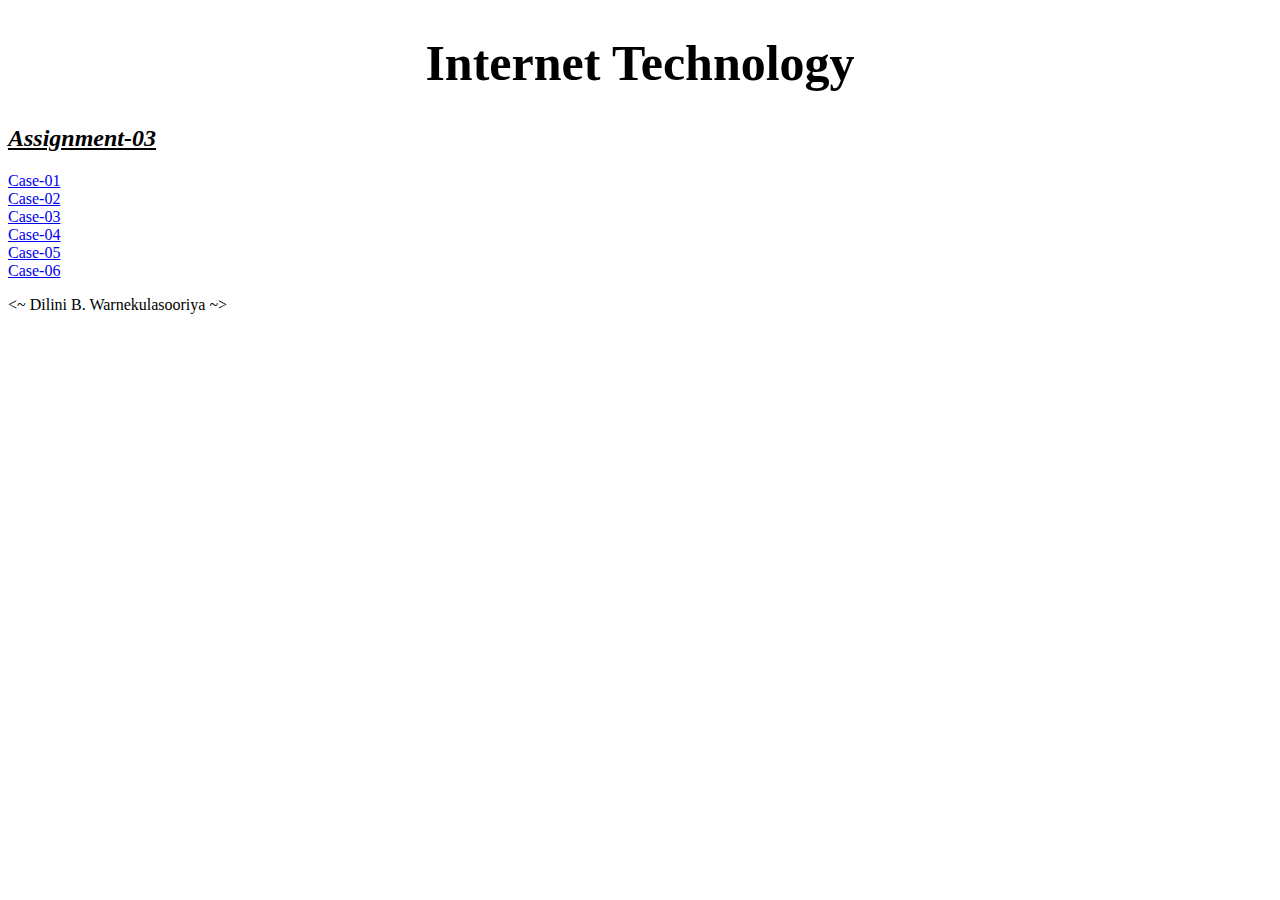
==== index.html @ 35870079 "done" ====
<!DOCTYPE html>
<html lang="en">
<head>
    <meta charset="UTF-8">
    <meta name="viewport" content="width=device-width, initial-scale=1.0">
    <title>IT-Assignment-03</title>
    <link rel="stylesheet" href="/css/index.css">
    <link rel="preconnect" href="https://fonts.googleapis.com">
<link rel="preconnect" href="https://fonts.gstatic.com" crossorigin>
<link href="https://fonts.googleapis.com/css2?family=Merienda:wght@300..900&family=Mr+Dafoe&display=swap" rel="stylesheet">
    
</head>
<body>
    <h1 style="text-align: center; font-size: 50px">Internet Technology</h1>
    <h2>
        <u><i>Assignment-03</i></u>
    </h2>
    <main>
        <div class="dash-bar">
            <a href="/Cases/case-01.html" class="box">
                <div class="text">Case-01</div>
            </a>

            <a href="/Cases/case-02.html" class="box">
                <div class="text">Case-02</div>
            </a>

            <a href="/Cases/case-03.html" class="box">
                <div class="text">Case-03</div>
            </a>

            <a href="/Cases/case-04.html" class="box">
                <div class="text">Case-04</div>
            </a>

            <a href="/Cases/case-05.html" class="box">
                <div class="text">Case-05</div>
            </a>

            <a href="/Cases/case-06.html" class="box">
                <div class="text">Case-06</div>
            </a>
            

        </div>
        <footer class="footer">
            <p> <~ Dilini B. Warnekulasooriya ~></p>
        </footer>
    </main>
    
</body>
</html>
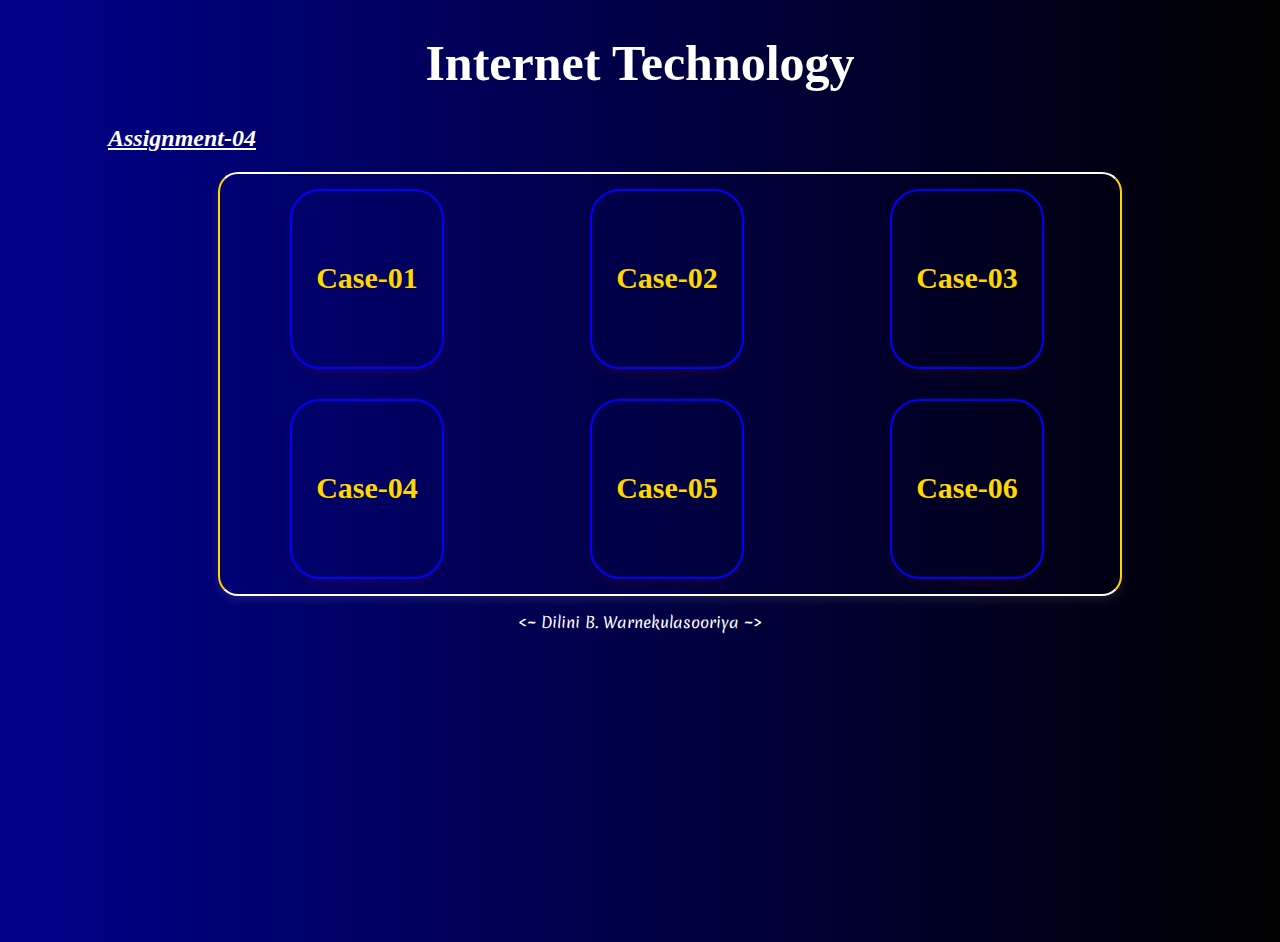
==== commit 968eb085: "all done" ====
--- a/index.html
+++ b/index.html
@@ -3,7 +3,7 @@
 <head>
     <meta charset="UTF-8">
     <meta name="viewport" content="width=device-width, initial-scale=1.0">
-    <title>IT-Assignment-03</title>
+    <title>IT-Assignment-04</title>
     <link rel="stylesheet" href="/css/index.css">
     <link rel="preconnect" href="https://fonts.googleapis.com">
 <link rel="preconnect" href="https://fonts.gstatic.com" crossorigin>
@@ -13,7 +13,7 @@
 <body>
     <h1 style="text-align: center; font-size: 50px">Internet Technology</h1>
     <h2>
-        <u><i>Assignment-03</i></u>
+        <u><i>Assignment-04</i></u>
     </h2>
     <main>
         <div class="dash-bar">
--- a/css/index.css
+++ b/css/index.css
@@ -0,0 +1,70 @@
+body{
+    background: linear-gradient(to right, darkblue, black);
+    background-repeat: no-repeat;
+    background-size: cover;
+    height: 100vh;
+    color: white;
+    overflow-y: hidden;
+
+}
+.dash-bar{
+    width: 900px;
+    /* background: linear-gradient(to right, blue, black); */
+    color: white;
+    text-align: center;
+    height: 420px;
+    font-size: 30px;
+    margin-left: 210px;
+    margin-top: 15px;
+    /* border:  2px solid white; */
+    border-top: 2px solid white;
+    border-bottom: 2px solid white;
+    border-right: 2px solid gold;
+    border-left: 2px solid gold;
+    display: grid;
+    grid-template-columns: repeat(3, 1fr);
+    padding: 30px,20px;
+    border-radius: 20px;
+    box-shadow: 0 4px 8px rgba(255, 254, 254, 0.1);
+
+}
+.box{
+    border: 2px solid blue;
+    /* background-color: lightblue; */
+    margin: 15px;
+    width: 150px;
+    /* height: 200px; */
+    margin-left: 70px;
+    border-radius: 30px;  
+    transition: transform 0.3s;
+    box-shadow: 0 4px 8px rgba(211, 20, 20, 0.1);
+}
+.text{
+    text-align: center;
+    margin-top: 70px;
+    font-size: 30px;
+    font-weight: bold;
+    font-family: 'Times New Roman', Times, serif;
+}
+
+a{
+    text-decoration: none;
+    color: gold;
+}
+.box:hover{
+    transform: translateY(-5px);
+    box-shadow: 0 6px 12px rgba(0, 0, 0, 0.2);
+    background:linear-gradient(to right, darkblue, black);
+    color: cyan;
+    border: 2px solid white;
+    
+}
+h2{
+    margin-left: 100px;
+    margin-top: 30px;
+}
+.footer{
+    text-align: center;
+    font-family:  "Merienda", cursive;
+    font-size: 15px;
+}
